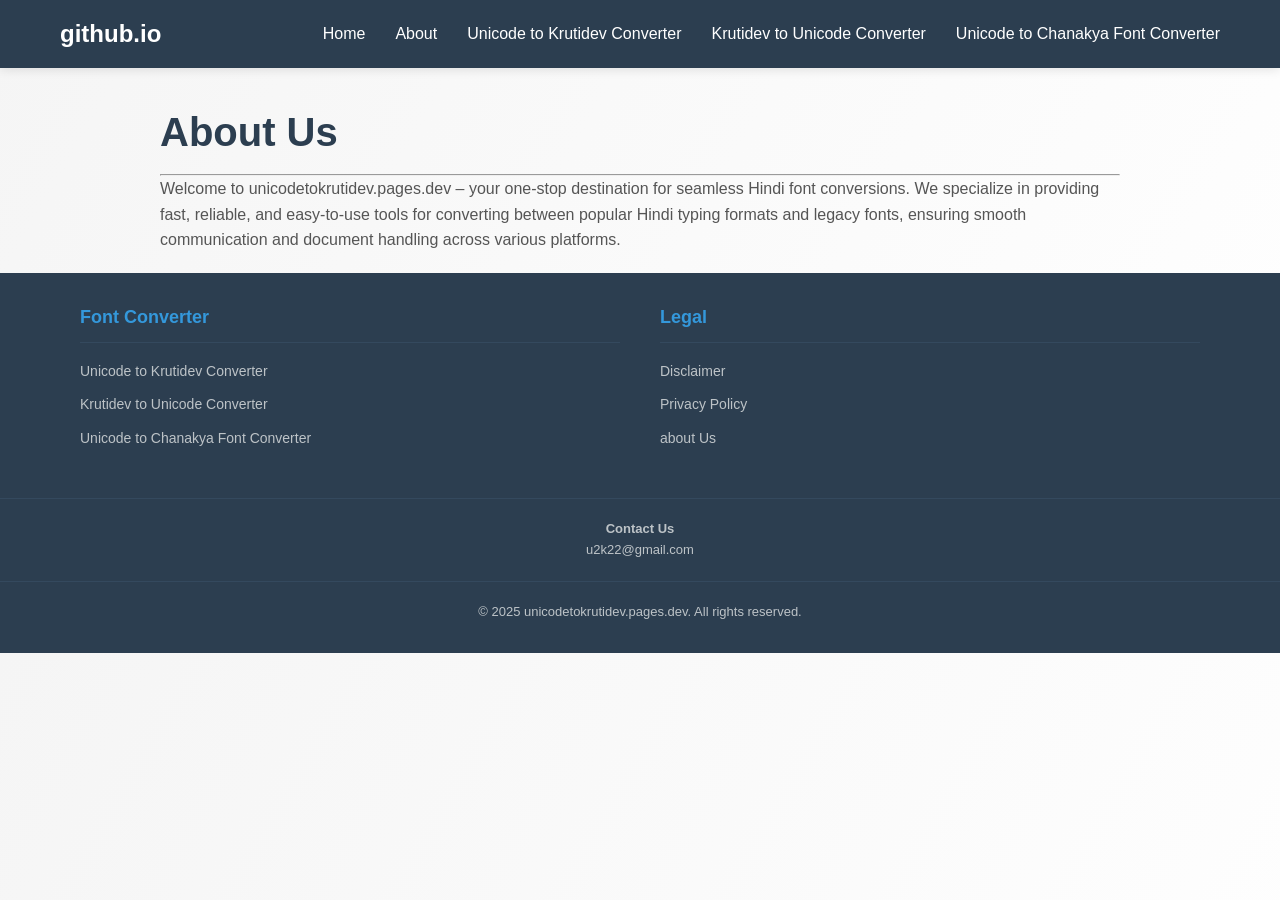
==== about-us.html @ 5fc2561b "initial setup" ====
<!DOCTYPE html>
<html lang="en" dir="ltr">
  <head>
    <meta charset="utf-8">
    <link rel="stylesheet" href=style.css>
    <title>About Us</title>
  </head>
  <body>
    <nav class="navbar">
        <div class="nav-container">
            <a href="" class="logo">github.io</a>

            <!-- Desktop Menu -->
            <ul class="nav-menu">
                <li><a href="#">Home</a></li>
                <li><a href="about-us">About</a></li>
                <li><a href="/">Unicode to Krutidev Converter</a></li>
                <li><a href="krutidev-to-unicode-converter">Krutidev to Unicode Converter</a></li>
                <li><a href="unicode-to-chanakya-converter">Unicode to Chanakya Font Converter</a></li>
            </ul>

            <!-- Mobile Menu Button -->
            <button class="mobile-menu-btn">☰</button>
        </div>
    </nav>
    <div class="container">
    <h1>About Us</h1>
    <hr>
   <p>Welcome to unicodetokrutidev.pages.dev – your one-stop destination for seamless Hindi font conversions. We specialize in providing fast, reliable, and easy-to-use tools for converting between popular Hindi typing formats and legacy fonts, ensuring smooth communication and document handling across various platforms.</p>
</div>
<script>
    // Mobile Menu Toggle
    const mobileMenuBtn = document.querySelector('.mobile-menu-btn');
    const navMenu = document.querySelector('.nav-menu');

    mobileMenuBtn.addEventListener('click', () => {
        navMenu.classList.toggle('active');
    });

    // Close menu when clicking on a link (for mobile)
    const navLinks = document.querySelectorAll('.nav-menu a');
    navLinks.forEach(link => {
        link.addEventListener('click', () => {
            navMenu.classList.remove('active');
        });
    });
</script>
<footer>
    <div class="footer-container">
      <div class="footer-section">
          <h3>Font Converter</h3>
          <ul class="legal-links">
              <li><a href="/">Unicode to Krutidev Converter</a></li>
              <li><a href="krutidev-to-unicode-converter">Krutidev to Unicode Converter</a></li>
              <li><a href="unicode-to-chanakya-converter">Unicode to Chanakya Font Converter</a></li>
          </ul>
      </div>

        <div class="footer-section">
            <h3>Legal</h3>
            <ul class="legal-links">
                <li><a href="disclaimer">Disclaimer</a></li>
                <li><a href="privacy-policy">Privacy Policy</a></li>
                <li><a href="about-us">about Us</a></li>
            </ul>
        </div>
    </div>
    <div class="copyright">
        <h4>Contact Us</h4>
        u2k22@gmail.com

    </div>
    <div class="copyright">
        &copy; 2025 unicodetokrutidev.pages.dev. All rights reserved.
    </div>
</footer>
  </body>
</html>
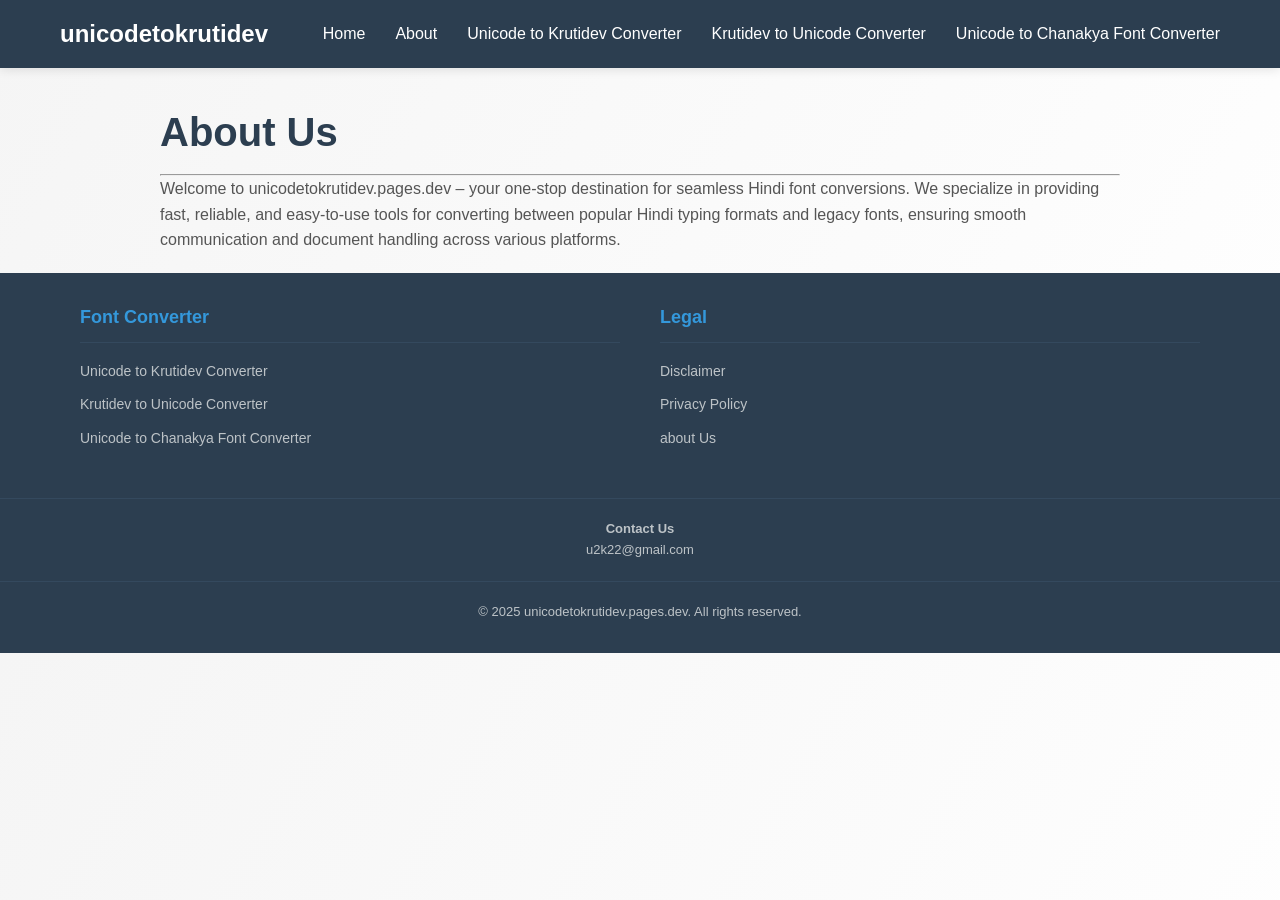
==== commit 4171c75f: "update github.io to unicodetookrutidev" ====
--- a/about-us.html
+++ b/about-us.html
@@ -8,11 +8,11 @@
   <body>
     <nav class="navbar">
         <div class="nav-container">
-            <a href="" class="logo">github.io</a>
+            <a href="" class="logo">unicodetokrutidev</a>
 
             <!-- Desktop Menu -->
             <ul class="nav-menu">
-                <li><a href="#">Home</a></li>
+                <li><a href="/">Home</a></li>
                 <li><a href="about-us">About</a></li>
                 <li><a href="/">Unicode to Krutidev Converter</a></li>
                 <li><a href="krutidev-to-unicode-converter">Krutidev to Unicode Converter</a></li>
